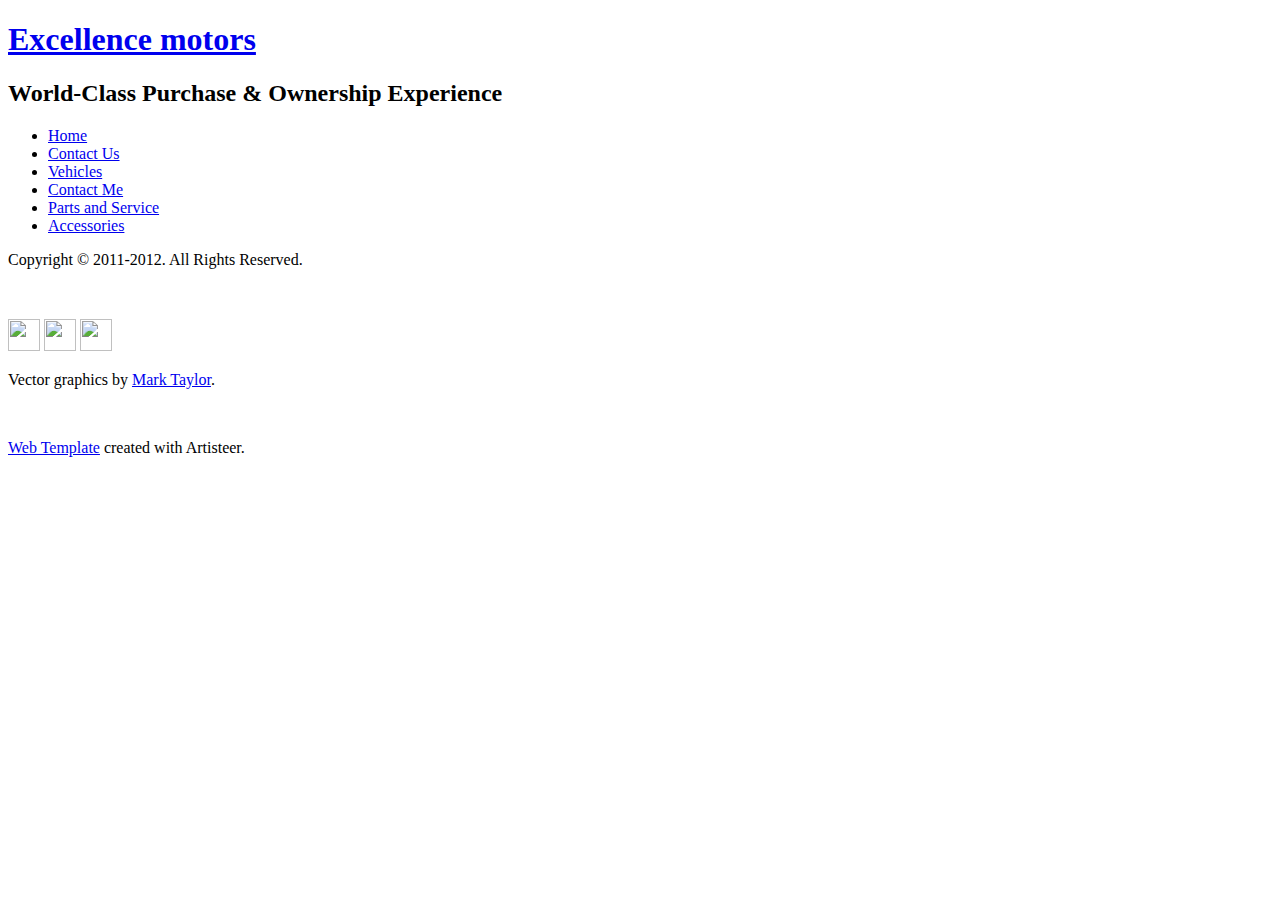
==== index.html @ b3e6e1b0 "fix buttons on home page" ====
<!DOCTYPE html>
<html dir="ltr" lang="en-US"  ng-app="myApp">
<head><!-- Created by Artisteer v4.3.0.60745 -->
  <meta charset="utf-8">
  <title>Contact Us</title>
  <meta name="viewport" content="initial-scale = 1.0, maximum-scale = 1.0, user-scalable = no, width = device-width">

  <!--[if lt IE 9]><script src="https://html5shiv.googlecode.com/svn/trunk/html5.js"></script><![endif]-->
  <link rel="stylesheet" href="app/css/style.css" media="screen">
  <!--[if lte IE 7]><link rel="stylesheet" href="app/css/style.ie7.css" media="screen" /><![endif]-->
  <link rel="stylesheet" href="app/css/style.responsive.css" media="all">
  <link rel="stylesheet" href="app/css/app.css"/>
  <link rel="stylesheet" href="bower_components/bootstrap/dist/css/bootstrap.css" />
  <link rel="stylesheet" href="bower_components/bootstrap/dist/css/bootstrap-theme.css" />
  <link rel="stylesheet" href="bower_components/font-awesome/css/font-awesome.min.css" />
  <script src="bower_components/angular/angular.js"></script>

  <script src="//angular-ui.github.io/bootstrap/ui-bootstrap-tpls-0.12.0.js"></script>
  <script src="bower_components/angular-resource/angular-resource.js"></script>
  <script src="bower_components/angular-route/angular-route.js"></script>
  <script src="bower_components/angular-bootstrap/ui-bootstrap.js"></script>
  <script src="bower_components/angularfire/dist/angularfire.js"></script>
  <script src="bower_components/jquery/dist/jquery.js"></script>
  <script src="bower_components/bootstrap/dist/js/bootstrap.js"></script>
  <script src="bower_components/firebase/firebase.js"></script>

  <script src="app/js/jquery.js"></script>
  <script src="app/js/script.js"></script>
  <script src="app/js/script.responsive.js"></script>


  <style>.art-content .art-postcontent-0 .layout-item-0 { padding-top: 20px;padding-right: 20px;padding-bottom: 0px;padding-left: 20px;  }
  .art-content .art-postcontent-0 .layout-item-1 { padding: 20px;  }
  .ie7 .art-post .art-layout-cell {border:none !important; padding:0 !important; }
  .ie6 .art-post .art-layout-cell {border:none !important; padding:0 !important; }
  </style>
</head>
<body>
<div id="art-main">
  <header class="art-header">
    <div class="art-shapes">
    </div>
    <h1 class="art-headline">
      <a href="/">Excellence motors</a>
    </h1>
    <h2 class="art-slogan">World-Class Purchase &amp; Ownership Experience</h2>

    <nav class="art-nav" id="page-nav">
      <ul class="art-hmenu">
        <li><a href="#/home">Home</a></li>
        <li><a href="#/contactus">Contact Us</a></li>
        <li><a href="#/vehicles">Vehicles</a></li>
        <li><a href="#/contactme">Contact Me</a></li>
        <li><a href="#/parts-service">Parts and Service</a></li>
        <li><a href="#/accessories">Accessories</a></li>
      </ul>
    </nav>
  </header>
  <div class="art-sheet clearfix">
    <div ng-view></div>

    <footer class="art-footer">
      <p>Copyright © 2011-2012. All Rights Reserved.</p>
      <p><br></p>
      <p>
        <a href="#"><img width="32" height="32" alt="" src="app/img/rss_32.png" class=""></a>
        <a href="#"><img width="32" height="32" alt="" src="app/img/facebook_32.png" class=""></a>
        <a href="#"><img width="32" height="32" alt="" src="app/img/twitter_32.png" class=""></a></p>
      <p>Vector graphics by <a href="http://www.creativedonline.com">Mark Taylor</a>.</p>
      <p><br></p>
      <p class="art-page-footer">
        <span id="art-footnote-links"><a href="http://www.artisteer.com/" target="_blank">Web Template</a> created with Artisteer.</span>
      </p>
    </footer>
  </div>
</div>

<script src="app/js/app.js"></script>
<script src="app/js/services.js"></script>
<script src="app/js/filters.js"></script>
<script src="app/js/directives.js"></script>

<!-- Controllers -->
<script src="app/js/controllers.js"></script>
<script src="app/js/controllers/HomeController.js"></script>
<script src="app/js/controllers/ContactUsController.js"></script>
<script src="app/js/controllers/VehiclesController.js"></script>
<script src="app/js/controllers/ChatController.js"></script>
<script src="app/js/controllers/ContactMeController.js"></script>
<script src="app/js/controllers/ChatModalInstanceController.js"></script>
<script src="app/js/controllers/FeaturedController.js"></script>
<script src="app/js/controllers/OffersController.js"></script>
<script src="app/js/controllers/AccessoriesController.js"></script>
<script src="app/js/controllers/PartsAndServiceController.js"></script>

</body>
</html>
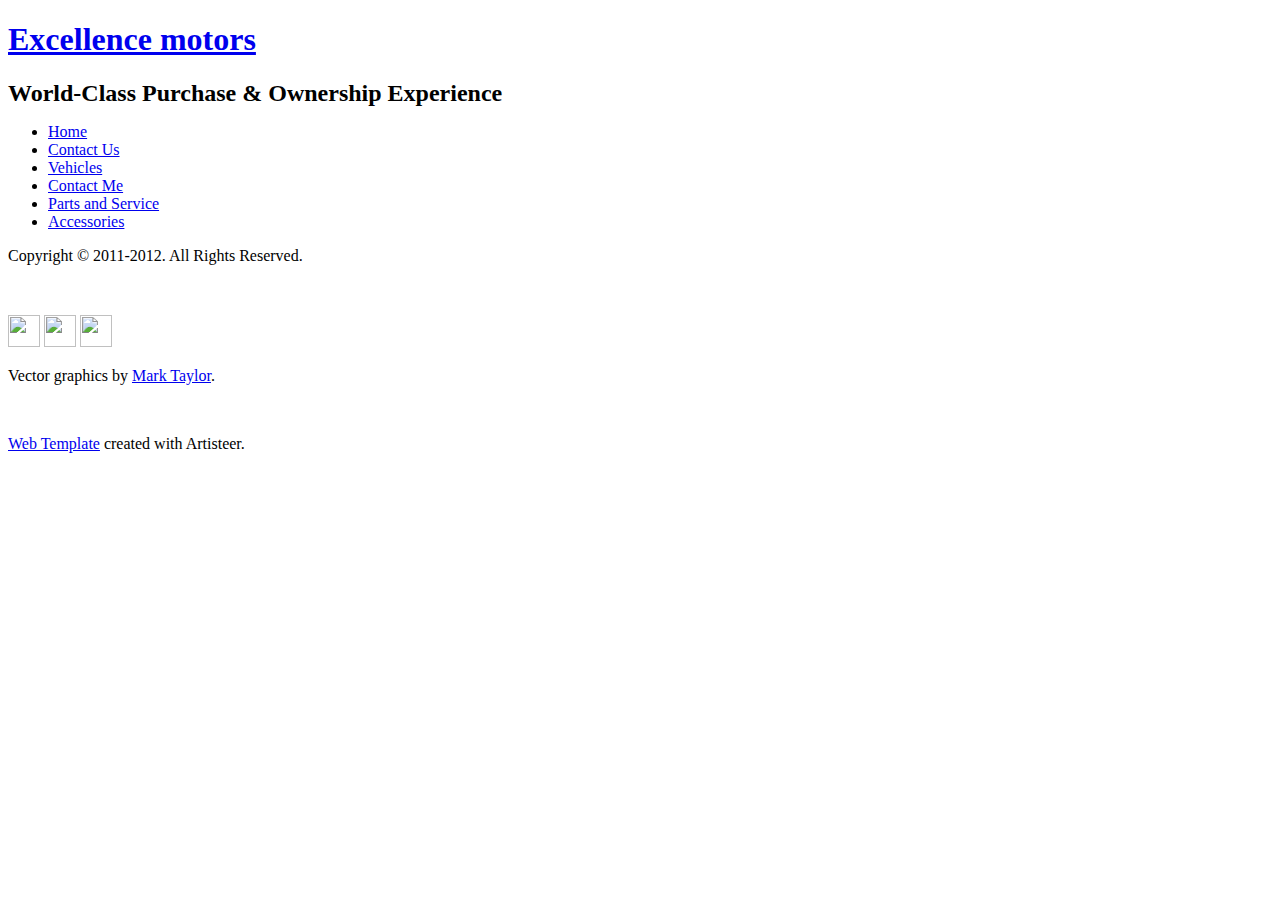
==== commit 3642d581: "adding map" ====
--- a/index.html
+++ b/index.html
@@ -57,6 +57,21 @@
     </nav>
   </header>
   <div class="art-sheet clearfix">
+    
+
+    <script>
+        function initMap() {
+            var uluru = {lat: -25.363, lng: 131.044};
+            var map = new google.maps.Map(document.getElementById('map'), {
+                zoom: 4,
+                center: uluru
+            });
+            var marker = new google.maps.Marker({
+                position: uluru,
+                map: map
+            });
+        }
+    </script>
     <div ng-view></div>
 
     <footer class="art-footer">
@@ -92,6 +107,7 @@
 <script src="app/js/controllers/OffersController.js"></script>
 <script src="app/js/controllers/AccessoriesController.js"></script>
 <script src="app/js/controllers/PartsAndServiceController.js"></script>
+<script src="http://maps.googleapis.com/maps/api/js?key=AIzaSyA9nEXWukANlT4WQ7Fcr_L-gX3HZxLCvXU&sensor=false&extension=.js"></script>
 
 </body>
 </html>
--- a/app/css/app.css
+++ b/app/css/app.css
@@ -0,0 +1,252 @@
+/* app css stylesheet */
+@import '../../bower_components/font-awesome/css/font-awesome.css';
+@import '../../bower_components/bootstrap/dist/css/bootstrap.css';
+
+.menu {
+  list-style: none;
+  border-bottom: 0.1em solid black;
+  margin-bottom: 2em;
+  padding: 0 0 0.5em;
+}
+
+.menu:before {
+  content: "[";
+}
+
+.menu:after {
+  content: "]";
+}
+
+.menu > li {
+  display: inline;
+}
+
+.menu > li:before {
+  content: "|";
+  padding-right: 0.3em;
+}
+
+.menu > li:nth-child(1):before {
+  content: "";
+  padding: 0;
+}
+
+.search-bar{
+    padding-left: 10px !important;
+}
+
+.side-panel {
+    -webkit-box-sizing: border-box;
+    -moz-box-sizing: border-box;
+    box-sizing: border-box;
+    display: table-cell;
+    vertical-align: top;
+}
+
+.submit-button{
+    margin-top: 60px;
+}
+
+.example-base {
+  font-family: "Helvetica Neue Light", "Helvetica Neue", Helvetica, Arial, "Lucida Grande", sans-serif;
+  color: #333; }
+
+.hide {
+  display: none; }
+
+.l-demo-container {
+  width: 100%;
+  margin:0px auto 0px auto; }
+
+.l-popout {
+  margin: 0;
+  padding: 0;
+  border: 0; }
+.l-popout iframe {
+  width: 100%;
+  height: 100%;
+  min-height: 100%;
+  margin: 0;
+  padding: 0;
+  border: 0; }
+
+.example-chat {
+  font-family: "Helvetica Neue Light", "Helvetica Neue", Helvetica, Arial, "Lucida Grande", sans-serif;
+  border-radius: 3px;
+  -webkit-box-shadow: 0px 8px 20px rgba(0, 0, 0, 0.2);
+  box-shadow: 0px 8px 20px rgba(0, 0, 0, 0.2);
+  background-color: #dfe3ea;
+  border: 1px solid #CCC;
+  overflow: auto;
+  padding: 0px;
+  font-size: 18px;
+  line-height: 22px;
+  color: #666; }
+.example-chat header {
+  background-color: #EEE;
+  background: -webkit-gradient(linear, left top, left bottom, from(#EEEEEE), to(#DDDDDD));
+  background: -webkit-linear-gradient(top, #EEEEEE, #DDDDDD);
+  background: linear-gradient(top, #EEEEEE, #DDDDDD);
+  -webkit-box-shadow: inset 0px 1px 0px rgba(255, 255, 255, 0.9), 0px 1px 2px rgba(0, 0, 0, 0.1);
+  box-shadow: inset 0px 1px 0px rgba(255, 255, 255, 0.9), 0px 1px 2px rgba(0, 0, 0, 0.1);
+  border-radius: 3px 3px 0px 0px;
+  border-bottom: 1px solid #CCC;
+  line-height: 24px;
+  font-size: 12px;
+  text-align: center;
+  color: #999; }
+.example-chat input {
+  -webkit-box-sizing: border-box;
+  -moz-box-sizing: border-box;
+  box-sizing: border-box;
+  -webkit-box-shadow: inset 0px 1px 3px rgba(0, 0, 0, 0.2);
+  box-shadow: inset 0px 1px 3px rgba(0, 0, 0, 0.2);
+  border-radius: 3px;
+  padding: 0px 10px;
+  height: 30px;
+  font-size: 18px;
+  width: 100%;
+  font-weight: normal;
+  outline: none; }
+.example-chat .example-chat-toolbar {
+  background-color: #FFF;
+  padding: 10px;
+  position: relative;
+  border-bottom: 1px solid #CCC; }
+.example-chat .example-chat-toolbar label {
+  text-transform: uppercase;
+  line-height: 32px;
+  font-size: 14px;
+  color: #999;
+  position: absolute;
+  top: 10px;
+  left: 20px;
+  z-index: 1; }
+.example-chat .example-chat-toolbar input {
+  -webkit-box-shadow: none;
+  box-shadow: none;
+  border: 1px solid #FFF;
+  padding-left: 100px;
+  color: #999; }
+.example-chat .example-chat-toolbar input:active, .example-chat .example-chat-toolbar input:focus {
+  color: #1d9dff;
+  border: 1px solid #FFF; }
+.example-chat ul {
+  list-style: none;
+  margin: 0px;
+  padding: 20px;
+  height: 200px;
+  overflow: auto; }
+.example-chat ul li {
+  margin-bottom: 10px;
+  line-height: 24px; }
+.example-chat ul li:last-child {
+  margin: 0px; }
+.example-chat ul .example-chat-username {
+  margin-right: 10px; }
+.example-chat footer {
+  display: block;
+  padding: 10px; }
+.example-chat footer input {
+  border: 1px solid #ced3db;
+  height: 40px; }
+
+#colorholder {
+  width: 480px;
+  height: 30px;
+  border: 2px solid #424547;
+  margin: 5px auto 0px auto; }
+
+#drawing-canvas {
+  border: 3px solid #999; }
+
+.colorbox {
+  width: 22px;
+  height: 22px;
+  margin: 1px;
+  display: inline-block;
+  border: 3px solid black; }
+
+.example-leaderboard {
+  -webkit-box-shadow: 0px 1px 3px rgba(0, 0, 0, 0.3);
+  box-shadow: 0px 1px 3px rgba(0, 0, 0, 0.3);
+  padding: 20px;
+  border-radius: 5px;
+  background-color: white;
+  overflow: auto;
+  color: #666; }
+.example-leaderboard table {
+  border-radius: 3px;
+  margin-bottom: 20px;
+  width: 100%;
+  border-collapse: collapse; }
+.example-leaderboard table th {
+  background: #EEE;
+  border-bottom: 1px solid #CCC;
+  font-size: 12px;
+  color: #999;
+  padding: 5px 10px;
+  text-align: left; }
+.example-leaderboard table td {
+  border-bottom: 1px solid #EEE;
+  padding: 10px;
+  color: #28a562; }
+.example-leaderboard table td em {
+  font-style: normal;
+  font-weight: bold;
+  color: #666; }
+.example-leaderboard table tr:first-child td {
+  background: green; }
+.example-leaderboard input {
+  -webkit-box-sizing: border-box;
+  -moz-box-sizing: border-box;
+  box-sizing: border-box;
+  -webkit-box-shadow: inset 0px 1px 3px rgba(0, 0, 0, 0.2);
+  box-shadow: inset 0px 1px 3px rgba(0, 0, 0, 0.2);
+  border-radius: 3px;
+  padding: 0px 10px;
+  height: 30px;
+  font-size: 18px;
+  font-weight: normal;
+  outline: none;
+  border: 1px solid #CCC; }
+.example-leaderboard input.example-leaderboard-name {
+  width: 186px;
+  margin-right: 10px; }
+.example-leaderboard input.example-leaderboard-score {
+  width: 300px; }
+
+#highestscore {
+  margin-top: 20px;
+  font-size: 14px; }
+
+/* Presence */
+#presenceDiv {
+  text-align: center; }
+
+/* Tetris */
+.tetris-body {
+  width: 600px; }
+
+#canvas0, #canvas1 {
+  display: inline-block;
+  border: 4px solid #424547; }
+
+#restartButton {
+  margin-top: 5px; }
+
+#gameInProgress {
+  font-size: 14px; }
+#map {
+  height:420px;
+  width:500px;
+}
+.infoWindowContent {
+  font-size:  14px !important;
+  border-top: 1px solid #ccc;
+  padding-top: 10px;
+}
+h2 {
+  margin-bottom:0;
+  margin-top: 0;
+}
